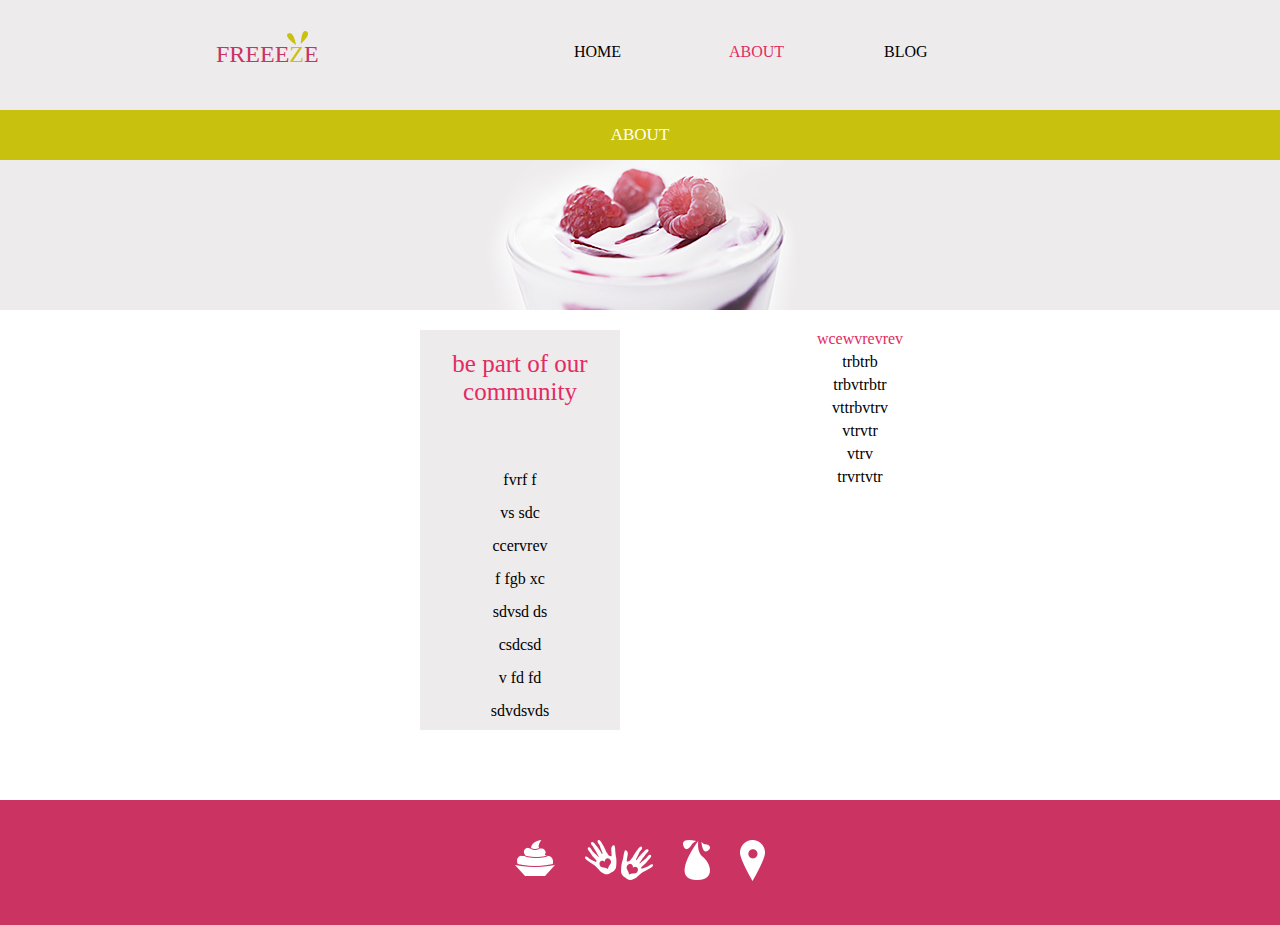
==== pages/ABOUT.html @ 391abcb3 "2/6 pages" ====
<!DOCTYPE html>
<html lang="en">
<head>
    <meta charset="UTF-8">
    <meta name="viewport" content="width=device-width, initial-scale=1.0">
    <title>Document</title>
    <link rel="stylesheet" href="/css/main.css">
</head>
<body>
    <header>
        <div class="conteinerFreeeze">
            <img id="erh" src="/img/name.png" alt="erh">
            <a id="freeeze" href="/index.html">FREEE<span>Z</span>E</a>
        </div>
        <div id="firstli">
            <a class="HOME" href="/index.html">HOME</a>
        </div>
        <div class="hov1">
            <a class="ABOUT pink" href="#">ABOUT</a>
            <a class="PRODUCT" href="">PRODUCT</a>
        </div>
        <div class="hov2">
            <a class="BLOG" href="">BLOG</a>
            <a class="SINGLE_POST" href="">SINGLE POST</a>
        </div>
    </header>
    <section id="aboutyelow">
        <p class="whiteletters">ABOUT</p>
    </section>
    <section id="mainABOUT">
        <!-- <img src="/img/img-product.png" alt=""> -->
    </section>
    <main>
        <div class="mainConteiner">
        <div class="inlblokABOUT1">
            <p class="pink pABOUT">be part of our <br>community</p>
            <ul class="ulABOUT">
                <li>fvrf f</li>
                <li>vs sdc</li>
                <li>ccervrev</li>
                <li>f fgb xc </li>
                <li>sdvsd ds</li>
                <li>csdcsd</li>
                <li>v fd fd</li>
                <li>sdvdsvds</li>
            </ul>
        </div>
        <div class="inlblokABOUT2">
            <p class="pink">wcewvrevrev</p>
            <p class="textABOUT">trbtrb</p>
            <p class="textABOUT">trbvtrbtr</p>
            <p class="textABOUT" class="pink">vttrbvtrv</p>
            <p class="textABOUT">vtrvtr</p>
            <p class="textABOUT" class="pink">vtrv</p>
            <p class="textABOUT">trvrtvtr</p>
        </div>
    </div>
    </main>
    <footer>
        <ul class="menu2">
                
            <li></li>
            <li><img src="/img/icon-1.png" alt=""></li>
            <li><img src="/img/icon-2.png" alt=""></li>
            <li><img src="/img/icon-3.png" alt=""></li>
            <li><img src="/img/icon-4.png" alt=""></li>
            <li></li>
            
        </ul>
    </footer>
</body>
</html>
---- css/main.css ----
*{
    margin: 0;
    padding: 0;
}
.pink{
    color: rgb(227 42 98);
}
/* header, 
nav,
footer,
section{
    margin: 50px;
} */
header{
    display: flex;
    /* text-align: center; */
    height: 50px;
    justify-content: center;
    background-color: rgb(238 235 236);
    border: none;
    padding: 30px;
}
#freeeze{
    width: 125px;
    display: inline;
    padding-right: 160px;
    grid-area: freeeze;
    color: rgb(203 51 98);
    font-size: 24px;
}
span{
    color: rgb(200 193 14);
}
.conteinerFreeeze{
    display: grid;
    grid-template-columns: repeat(7, 14px);
    grid-template-rows: repeat(4, 11px);
    grid-template-areas: '. . . . . erh .'
                        'freeeze freeeze freeeze freeeze freeeze freeeze freeeze';
}
#erh{
    grid-area: erh;
}
/* header > ul > li{
    display: inline-block;
    padding: 0 40px;
}
header > ul{
    padding-left: 260px;
    padding-top: 13px;
} */
a{
    cursor: none;
    color: black;
    text-decoration: none;
    cursor: pointer;
}
a:hover{
    color: rgb(227 42 98);
}
.HOME{
    display: block;
    grid-area: HOME;
}
.ABOUT{
    display: block;
    grid-area: ABOUT;
}
.PRODUCT{
    display: none;
    grid-area: PRODUCT;
}
.BLOG{
    display: block;
    grid-area: BLOG;
}
.SINGLE_POST{
    display: none;
    grid-area: SINGLE_POST;
}
.hov1{
    width: 155px;
    height: 37px;
}
.hov2{
    width: 180px;
    height: 37px;
}
#firstli{
    width: 155px;
    height: 37px;
    padding-left: 260px;
    margin-top: 13px;
}
.hov1{
    margin-top: 13px;
}
.hov2{
    margin-top: 13px;
}
.hov1:hover > .PRODUCT{
    display: block;
}
.hov2:hover > .SINGLE_POST{
    display: block;
}

main{
    /* width: 1000px; */
    margin: 0 250px;
    text-align: center;
    position: relative;
    /* justify-content: center; */
}
.img1{
    width: 100%;
}
#img2{
    width: 20%;
    position: absolute;
    bottom: 25px;
    right: 130px;
}

.section1{
    display: grid;
    background-color: rgb(234 231 232);
    grid-template-columns: repeat(5, 1fr);
    grid-template-rows: 20px repeat(2, 89) 30px;
    grid-template-areas: '. h3 h3 . .'
                        '. h2 h2 img .'
                        '. p p img .'
                        '. . . img .';
}
h3{
    color: rgb(171 158 159);
    /* padding-left: 100px; */
    grid-area: h3;
    padding: 40px 0 0 0;
}
.header{
    color: rgb(227 42 98);
    grid-area: h2;
    padding: 15px 0 15px 0;
}
.float{
    /* float: right; */
    grid-area: img;
}
p{
    grid-area: p;
}

.section2{
    background-color: rgb(200 193 13);
    padding: 40px 0;
    color: #fff;
}
ul {
    list-style: none;
    padding: 0;
    margin: 0;
}
.menu {
    display: flex;
    justify-content: space-around;
    padding: 0 250px;
}
ul > li{
    text-align: center;
}

footer{
    background-color: rgb(203 51 98);
    padding: 40px 0;
}
.menu2 {
    display: flex;
    justify-content: center;
}
.menu2 > li{
    margin: 0 15px;
}

#aboutyelow{
    background-color: #c8c10d;
    padding: 15px 0;
}
.whiteletters{
    color: #fff;
    font-size: 17px;
    text-align: center;
}
#mainABOUT{
    height: 150px;
    background-color: rgb(238 235 236);
    text-align: center;
    overflow-y: hidden;
    background-image: url(/img/img-product.png);
    background-repeat: no-repeat;
    background-position: center;
}
.inlblokABOUT1{
    background-color: rgb(238 235 236);
    grid-area: firstdiv;
    margin: 20px;
    height: 400px;
    width: 200px;
}
.inlblokABOUT2{
    grid-area: seconddiv;
    margin: 20px;
    height: 400px;
    width: 400px;
}

.pABOUT{
    padding: 20px;
    padding-bottom: 50px;
    font-size: 25px;
}
.textABOUT{
    margin: 5px 0;
}
.ulABOUT > li{
    margin: 15px 0;
}
.mainConteiner{
    height: 440px;
    width: 480px;
    margin: 0 auto;
    margin-bottom: 50px;
    display: grid;
    grid-template-columns: repeat(2, 240px);
    grid-template-areas: 'firstdiv seconddiv';
    /* text-justify: auto; */
}
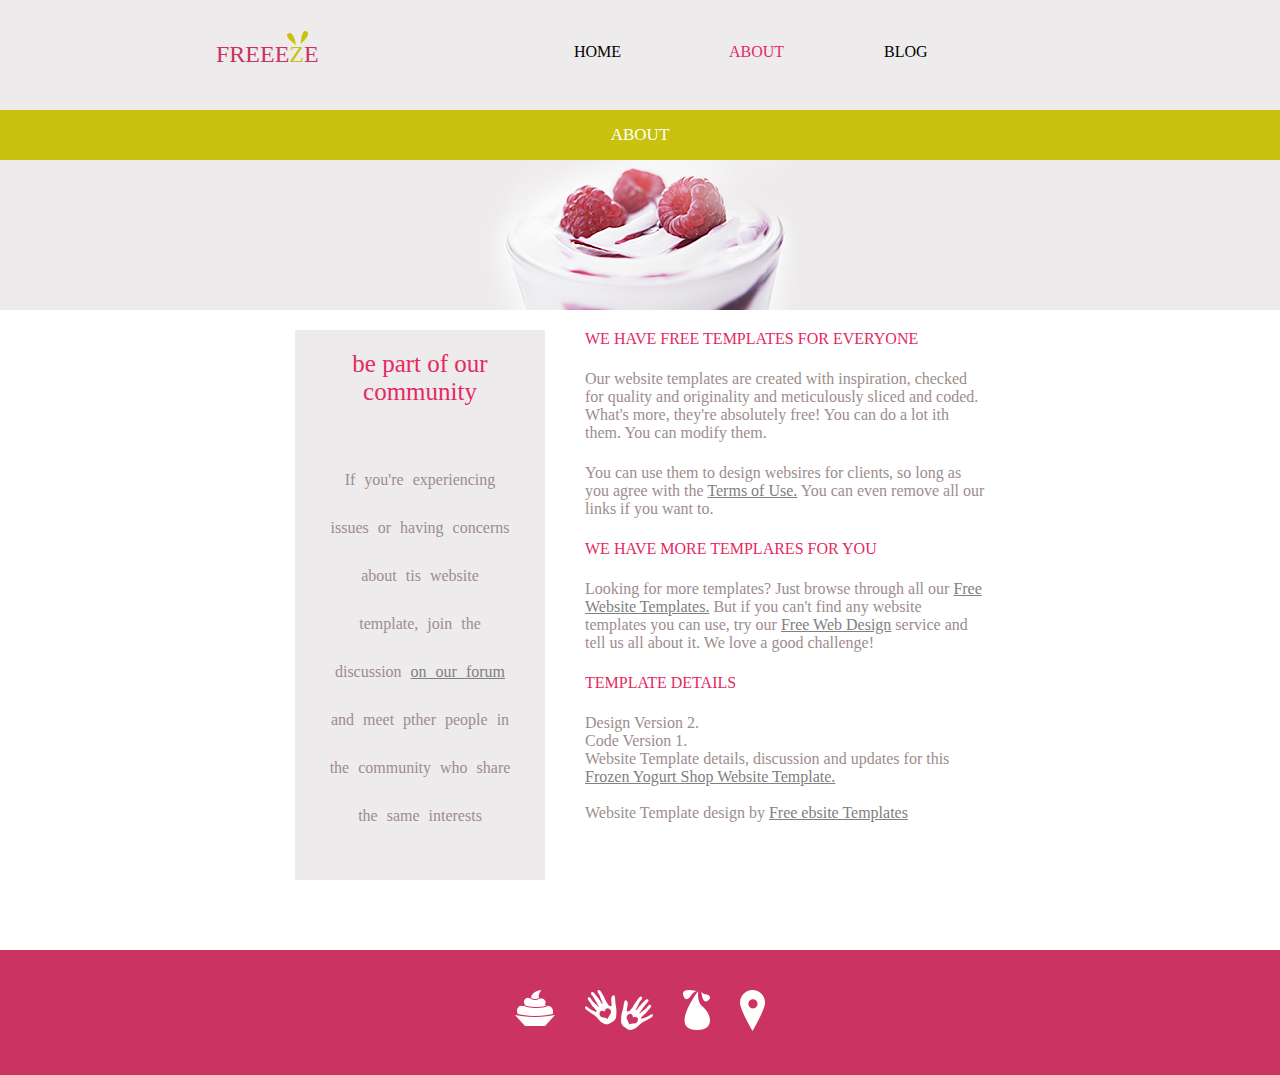
==== commit 6ba1f198: "2/6 pages. Fix" ====
--- a/pages/ABOUT.html
+++ b/pages/ABOUT.html
@@ -34,25 +34,16 @@
         <div class="mainConteiner">
         <div class="inlblokABOUT1">
             <p class="pink pABOUT">be part of our <br>community</p>
-            <ul class="ulABOUT">
-                <li>fvrf f</li>
-                <li>vs sdc</li>
-                <li>ccervrev</li>
-                <li>f fgb xc </li>
-                <li>sdvsd ds</li>
-                <li>csdcsd</li>
-                <li>v fd fd</li>
-                <li>sdvdsvds</li>
-            </ul>
+            <p class="textSpasing">If you're experiencing issues or having concerns about tis website template, join the discussion <a class="greyA" href="">on our forum</a> and meet pther people in the community who share the same interests</p>
         </div>
         <div class="inlblokABOUT2">
-            <p class="pink">wcewvrevrev</p>
-            <p class="textABOUT">trbtrb</p>
-            <p class="textABOUT">trbvtrbtr</p>
-            <p class="textABOUT" class="pink">vttrbvtrv</p>
-            <p class="textABOUT">vtrvtr</p>
-            <p class="textABOUT" class="pink">vtrv</p>
-            <p class="textABOUT">trvrtvtr</p>
+            <p class="pink">WE HAVE FREE TEMPLATES FOR EVERYONE</p>
+            <p class="textABOUT">Our website templates are created with inspiration, checked for quality and originality and meticulously sliced and coded. What's more, they're absolutely free! You can do a lot ith them. You can modify them.</p>
+            <p class="textABOUT">You can use them to design websires for clients, so long as you agree with the <a class="greyA" href="">Terms of Use.</a> You can even remove all our links if you want to.</p>
+            <p class="pink">WE HAVE MORE TEMPLARES FOR YOU</p>
+            <p class="textABOUT">Looking for more templates? Just browse through all our <a class="greyA" href="">Free Website Templates.</a> But if you can't find any website templates you can use, try our <a class="greyA" href="">Free Web Design</a> service and tell us all about it. We love a good challenge!</p>
+            <p class="pink">TEMPLATE DETAILS</p>
+            <p class="textABOUT">Design Version 2.<br>Code Version 1.<br>Website Template details, discussion and updates for this <a class="greyA" href="">Frozen Yogurt Shop Website Template.</a><br><br>Website Template design by <a class="greyA" href="">Free ebsite Templates</a></p>
         </div>
     </div>
     </main>
--- a/css/main.css
+++ b/css/main.css
@@ -50,7 +50,6 @@
     padding-top: 13px;
 } */
 a{
-    cursor: none;
     color: black;
     text-decoration: none;
     cursor: pointer;
@@ -204,14 +203,15 @@
     background-color: rgb(238 235 236);
     grid-area: firstdiv;
     margin: 20px;
-    height: 400px;
-    width: 200px;
+    height: 550px;
+    width: 250px;
 }
 .inlblokABOUT2{
     grid-area: seconddiv;
     margin: 20px;
     height: 400px;
     width: 400px;
+    text-align: left;
 }
 
 .pABOUT{
@@ -220,18 +220,30 @@
     font-size: 25px;
 }
 .textABOUT{
-    margin: 5px 0;
+    margin: 22px 0;
 }
 .ulABOUT > li{
     margin: 15px 0;
 }
 .mainConteiner{
-    height: 440px;
-    width: 480px;
+    color: #9c8d8d;
+    height: 590px;
+    width: 730px;
     margin: 0 auto;
     margin-bottom: 50px;
     display: grid;
-    grid-template-columns: repeat(2, 240px);
+    grid-template-columns: 290px 440px;
     grid-template-areas: 'firstdiv seconddiv';
     /* text-justify: auto; */
-}+}
+.textSpasing{
+    word-spacing: 5px;
+    margin: 0 34px;
+    line-height: 3;
+}
+.greyA{
+    color: grey;
+    text-decoration: underline;
+    cursor: pointer;
+    
+}
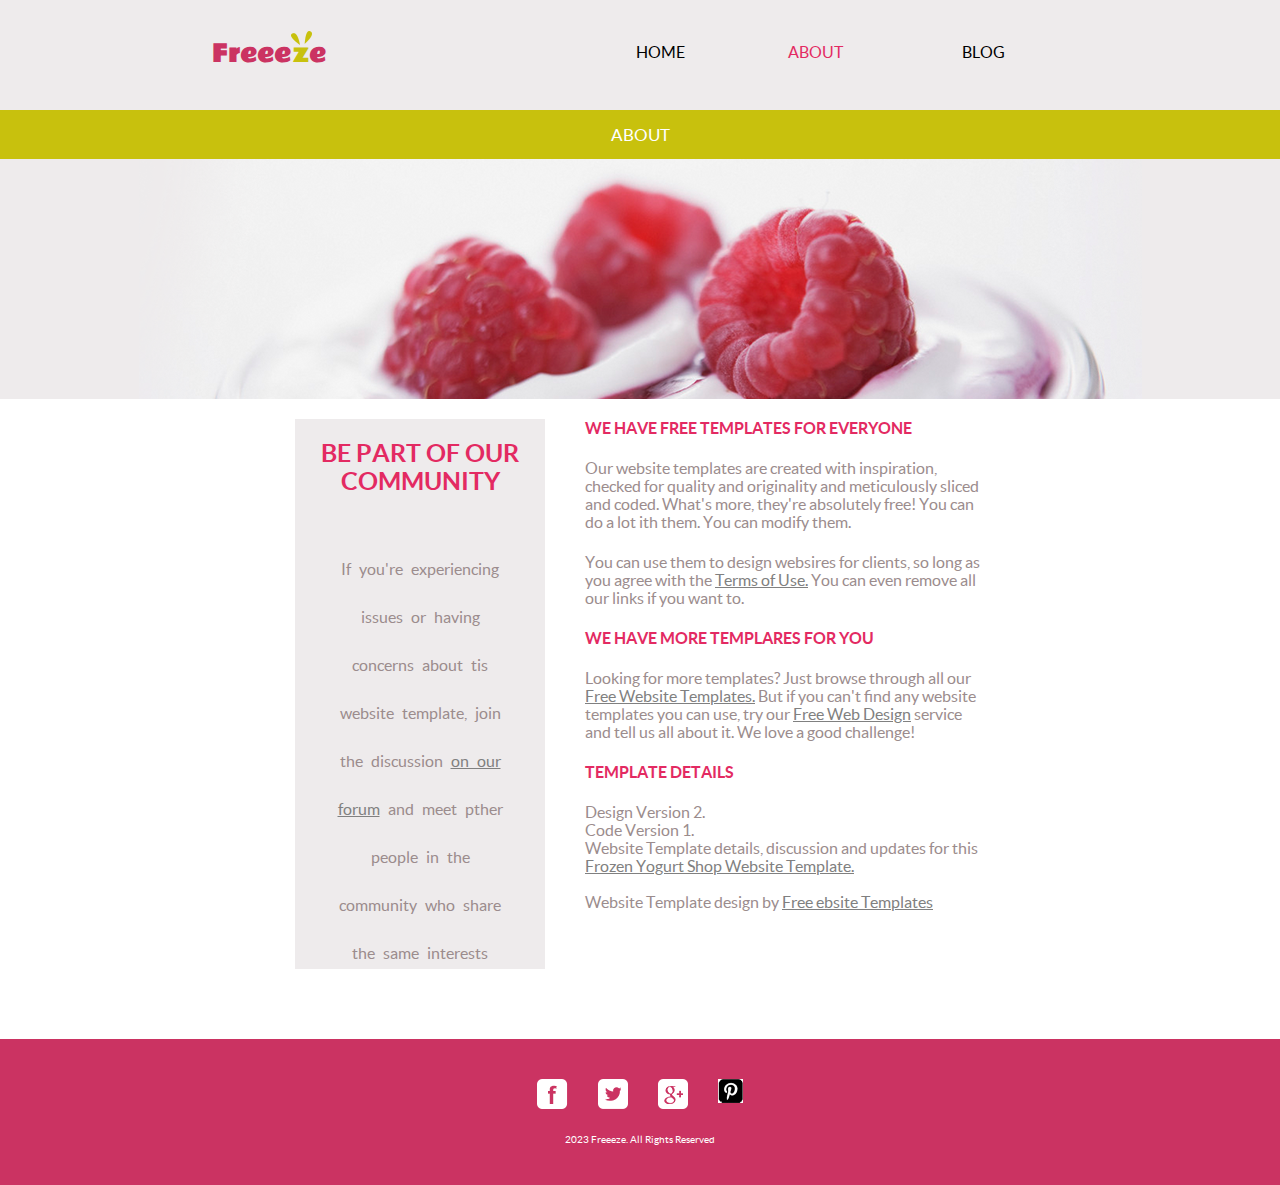
==== commit c3d01731: "fonds and fix problem" ====
--- a/pages/ABOUT.html
+++ b/pages/ABOUT.html
@@ -10,22 +10,22 @@
     <header>
         <div class="conteinerFreeeze">
             <img id="erh" src="/img/name.png" alt="erh">
-            <a id="freeeze" href="/index.html">FREEE<span>Z</span>E</a>
+            <a class="styleFreeze" id="freeeze" href="/index.html">Freee<span class="styleFreeze">z</span>e</a>
         </div>
         <div id="firstli">
             <a class="HOME" href="/index.html">HOME</a>
         </div>
         <div class="hov1">
             <a class="ABOUT pink" href="#">ABOUT</a>
-            <a class="PRODUCT" href="">PRODUCT</a>
+            <a class="PRODUCT" href="/pages/PRODUCT.html">PRODUCT</a>
         </div>
         <div class="hov2">
-            <a class="BLOG" href="">BLOG</a>
-            <a class="SINGLE_POST" href="">SINGLE POST</a>
+            <a class="BLOG" href="BLOG.html">BLOG</a>
+            <a class="SINGLE_POST" href="/pages/SINGLE_POST.html">SINGLE POST</a>
         </div>
     </header>
     <section id="aboutyelow">
-        <p class="whiteletters">ABOUT</p>
+        <p class="whiteletters whiteletter">ABOUT</p>
     </section>
     <section id="mainABOUT">
         <!-- <img src="/img/img-product.png" alt=""> -->
@@ -33,31 +33,30 @@
     <main>
         <div class="mainConteiner">
         <div class="inlblokABOUT1">
-            <p class="pink pABOUT">be part of our <br>community</p>
-            <p class="textSpasing">If you're experiencing issues or having concerns about tis website template, join the discussion <a class="greyA" href="">on our forum</a> and meet pther people in the community who share the same interests</p>
+            <p class="lato pABOUT">BE PART OF OUR <br>COMMUNITY</p>
+            <p class="textSpasing MomGrey">If you're experiencing issues or having concerns about tis website template, join the discussion <a class="greyA" href="">on our forum</a> and meet pther people in the community who share the same interests</p>
         </div>
         <div class="inlblokABOUT2">
-            <p class="pink">WE HAVE FREE TEMPLATES FOR EVERYONE</p>
-            <p class="textABOUT">Our website templates are created with inspiration, checked for quality and originality and meticulously sliced and coded. What's more, they're absolutely free! You can do a lot ith them. You can modify them.</p>
-            <p class="textABOUT">You can use them to design websires for clients, so long as you agree with the <a class="greyA" href="">Terms of Use.</a> You can even remove all our links if you want to.</p>
-            <p class="pink">WE HAVE MORE TEMPLARES FOR YOU</p>
-            <p class="textABOUT">Looking for more templates? Just browse through all our <a class="greyA" href="">Free Website Templates.</a> But if you can't find any website templates you can use, try our <a class="greyA" href="">Free Web Design</a> service and tell us all about it. We love a good challenge!</p>
-            <p class="pink">TEMPLATE DETAILS</p>
-            <p class="textABOUT">Design Version 2.<br>Code Version 1.<br>Website Template details, discussion and updates for this <a class="greyA" href="">Frozen Yogurt Shop Website Template.</a><br><br>Website Template design by <a class="greyA" href="">Free ebsite Templates</a></p>
+            <p class="lato">WE HAVE FREE TEMPLATES FOR EVERYONE</p>
+            <p class="textABOUT MomGrey">Our website templates are created with inspiration, checked for quality and originality and meticulously sliced and coded. What's more, they're absolutely free! You can do a lot ith them. You can modify them.</p>
+            <p class="textABOUT MomGrey">You can use them to design websires for clients, so long as you agree with the <a class="greyA" href="">Terms of Use.</a> You can even remove all our links if you want to.</p>
+            <p class="lato">WE HAVE MORE TEMPLARES FOR YOU</p>
+            <p class="textABOUT MomGrey">Looking for more templates? Just browse through all our <a class="greyA" href="">Free Website Templates.</a> But if you can't find any website templates you can use, try our <a class="greyA" href="">Free Web Design</a> service and tell us all about it. We love a good challenge!</p>
+            <p class="lato">TEMPLATE DETAILS</p>
+            <p class="textABOUT MomGrey">Design Version 2.<br>Code Version 1.<br>Website Template details, discussion and updates for this <a class="greyA" href="">Frozen Yogurt Shop Website Template.</a><br><br>Website Template design by <a class="greyA" href="">Free ebsite Templates</a></p>
         </div>
     </div>
     </main>
     <footer>
         <ul class="menu2">
-                
-            <li></li>
-            <li><img src="/img/icon-1.png" alt=""></li>
-            <li><img src="/img/icon-2.png" alt=""></li>
-            <li><img src="/img/icon-3.png" alt=""></li>
-            <li><img src="/img/icon-4.png" alt=""></li>
-            <li></li>
-            
+            <li><a href="https://www.youtube.com/watch?v=lKQNYP4KWIc&ab_channel=Elasticsteel"><img src="/img/facebook.png" alt=""></a></li>
+            <li><a href="https://instagram.com/oxinqs?utm_source=qr&igshid=OGIxMTE0OTdkZA=="><img src="/img/twitter.png" alt=""></a></li>
+            <li><a href="https://www.youtube.com/watch?v=2LTxgx3KR30&list=RDMM&index=5&ab_channel=NoXand"><img src="/img/google.png" alt=""></a></li>
+            <li><a href="https://pin.it/7KOoQ7E"><img src="/img/pinterest.jpg" alt=""></a></li>
         </ul>
+        <div class="footer">
+            2023 Freeeze. All Rights Reserved
+        </div>
     </footer>
 </body>
 </html>--- a/css/main.css
+++ b/css/main.css
@@ -2,8 +2,70 @@
     margin: 0;
     padding: 0;
 }
+@font-face {
+    font-family: 'Kablammo';
+    src: url(/fonts/RammettoOne-Regular.ttf);
+}
+@font-face {
+    font-family: 'lato';
+    src: url(/fonts/lato-regular-webfont.ttf);
+}
+@font-face {
+    font-family: 'lato-b';
+    src: url(/fonts/lato-bold-webfont.ttf);
+}
+@font-face {
+    font-family: 'magra';
+    src: url(/fonts/magra-bold-webfont.ttf);
+}
+.styleFreeze{
+    font-family: 'Kablammo', cursive;
+}
 .pink{
     color: rgb(227 42 98);
+}
+.latob{
+    font-family: 'lato-b';
+    color: #877575;
+    word-spacing: 2px;
+}
+.lato{
+    font-family: 'lato-b';
+    color: rgb(227 42 98);
+}
+.whiteletter{
+    font-family: 'lato';
+    color: white;
+    font-weight: 500;
+}
+.latol{
+    font-family: 'lato';
+    color: rgb(227 42 98);
+    font-weight: 500;
+}
+.latolG{
+    font-family: 'lato';
+    color: #877575;
+    font-weight: 500;
+}
+footer{
+    text-align: center;
+    color: white;
+    font-weight: lighter;
+    font-size: 10px;
+    font-family: 'lato';
+}
+.footer{
+    margin-top: 23px;
+}
+.re{
+    font-family: 'magra', cursive;
+    font-size: 30px;
+    color: #cb3362;
+}
+.MomGrey{
+    color: #9b8c8d;
+    font-family: 'lato';
 }
 /* header, 
 nav,
@@ -13,12 +75,16 @@
 } */
 header{
     display: flex;
-    /* text-align: center; */
+    text-align: center;
     height: 50px;
     justify-content: center;
     background-color: rgb(238 235 236);
     border: none;
     padding: 30px;
+    font-family: 'magra';
+}
+.section1 > p{
+    color: #9b8c8d;
 }
 #freeeze{
     width: 125px;
@@ -33,8 +99,8 @@
 }
 .conteinerFreeeze{
     display: grid;
-    grid-template-columns: repeat(7, 14px);
-    grid-template-rows: repeat(4, 11px);
+    grid-template-columns: repeat(7, 16.7px);
+    grid-template-rows: repeat(4, 3px);
     grid-template-areas: '. . . . . erh .'
                         'freeeze freeeze freeeze freeeze freeeze freeeze freeeze';
 }
@@ -60,22 +126,27 @@
 .HOME{
     display: block;
     grid-area: HOME;
+    font-family: 'lato', cursive;
 }
 .ABOUT{
     display: block;
     grid-area: ABOUT;
+    font-family: 'lato', cursive;
 }
 .PRODUCT{
     display: none;
     grid-area: PRODUCT;
+    font-family: 'lato', cursive;
 }
 .BLOG{
     display: block;
     grid-area: BLOG;
+    font-family: 'lato', cursive;
 }
 .SINGLE_POST{
     display: none;
     grid-area: SINGLE_POST;
+    font-family: 'lato', cursive;
 }
 .hov1{
     width: 155px;
@@ -141,6 +212,7 @@
     color: rgb(227 42 98);
     grid-area: h2;
     padding: 15px 0 15px 0;
+    font-family: 'magra';
 }
 .float{
     /* float: right; */
@@ -191,11 +263,11 @@
     text-align: center;
 }
 #mainABOUT{
-    height: 150px;
+    height: 240px;
     background-color: rgb(238 235 236);
     text-align: center;
     overflow-y: hidden;
-    background-image: url(/img/img-product.png);
+    background-image: url(/img/mainabout.png);
     background-repeat: no-repeat;
     background-position: center;
 }
@@ -247,3 +319,152 @@
     cursor: pointer;
     
 }
+
+.conteinerProduct{
+    display: flex;
+    height: 750px;
+    width: 820px;
+    flex-direction: column;
+    flex-wrap: wrap;
+    /* align-content: stretch; */
+    margin: 50px auto;
+}
+.insideconteiner{
+    text-align: left;
+    height: 200px;
+    width: 200px;
+    border: solid rgb(0, 0, 0, 0);
+    margin: 20px 0;
+}
+.pPRODUCT{
+    margin-top: 20px;
+    color: grey
+}
+.H2pRODUCT{
+    margin-top: 20px;
+    color: rgb(227 42 98);
+}
+.imgProduct{
+    width: 70%;
+    text-align: center;
+    margin-left: 26px;
+}
+.H2pRODUCT2{
+    margin: 0;
+    padding: 0;
+    color: rgb(227 42 98);
+    text-align: center;
+}
+
+.conteinreBLOG2{
+    height: 100px;
+    width: 530px;
+    margin: 0 auto;
+    margin-left: 80px;
+    margin-bottom: 80px;
+}
+.cen{
+    text-align: left;
+}
+.conteinerBLOG{
+    height: 800px;
+    width: 900px;
+    margin: 0 auto;
+    margin-top: 50px;
+    /* margin-bottom: 50px; */
+    display: grid;
+    grid-template-columns: 600px 300px;
+    grid-template-rows: repeat(2 400px);
+    grid-template-areas: 'desBLOG1 POST'
+                        'desBLOG2 POST';
+}
+.description{
+    height: 400px;
+    width: 600px;
+}
+.desBLOG1{
+    grid-area: desBLOG1;
+}
+.desBLOG2{
+    grid-area: desBLOG2;
+}
+.POST{
+    height: 800px;
+    width: 300px;
+    grid-area: POST;
+    margin-left: 15px;
+    background-color: rgb(238 235 236);
+}
+
+.aBLOG{
+    background-color: #fff;
+    color: gray;
+    padding: 10px 25px;
+    text-align: center;
+    text-decoration: none;
+    margin: 20px 0;
+    border: solid;
+    /* font-size: 22px; */
+    display: inline-block;
+    margin-left: 0;
+    margin-right: auto;
+}
+.aBLOG:hover{
+    color: white;
+    background-color: grey;
+}
+.aBLOG:active{
+    padding: 7px 18px;
+    font-size: 20px;
+}
+.inlineBLOG{
+    display: flex;
+    text-align: left;
+    flex-direction: column;
+}
+.imgBLOG{
+    float: left;
+    margin-right: 50px;
+}
+.pBlogMargin{
+    margin: 45px 0;
+}
+.insideBLOGGrey{
+    margin: 30px;
+}
+#imgBLOG3{
+    margin: 20px 0;
+}
+.conteinerSINGLE{
+    width: 840px;
+    height: 900px;
+    margin: 50px auto;
+    /* border: solid black; */
+    display: flex;
+    flex-direction: row;
+}
+.conteinerinsideSINGLE{
+    /* display; */
+    /* text-align: left;
+    flex-direction: column; */
+    width: 540px;
+    height: 900px;
+    text-align: left;
+}
+.imgSINGLE{
+    width: 95%;
+    margin-bottom: 40px;
+}
+.y{
+    /* text-align: center; */
+    margin: 20px 172px;
+    padding: 10px 15px;
+    margin-top: 70px;
+}
+.u{
+    margin-left: 30px;
+}
+.PRODUCT1, .SINGLE_POST1{
+    font-family: 'lato', cursive;
+}
+
